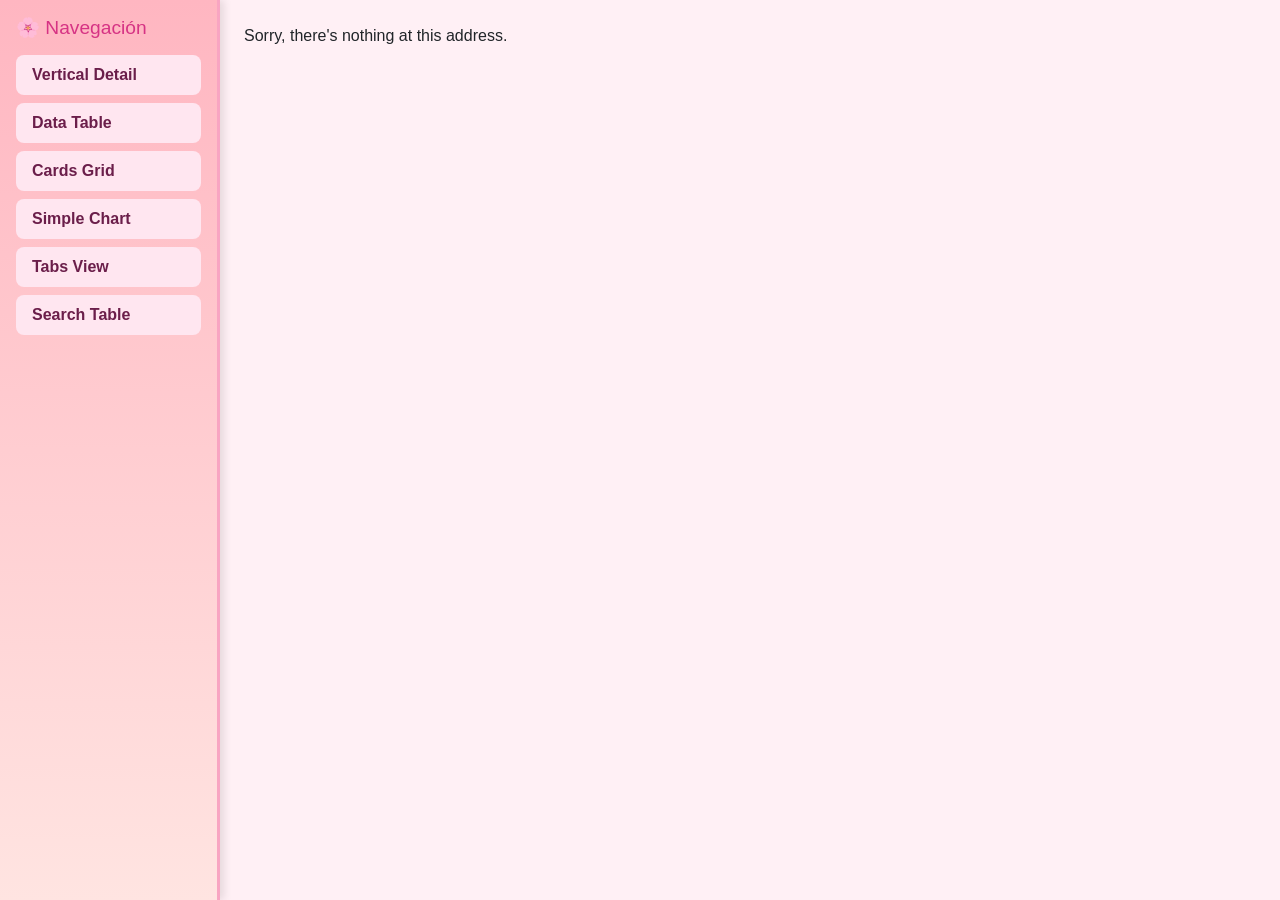
==== index.html @ 93ea93b9 "Version publicada lista para Github Pages" ====
<!DOCTYPE html>
<html lang="en">

<head>
    <meta charset="utf-8" />
    <meta name="viewport" content="width=device-width, initial-scale=1.0" />
    <title>PatronesUXBlazorsi</title>
    <base href="/PatronesUXBlazorahorasi" />
    <link rel="stylesheet" href="lib/bootstrap/dist/css/bootstrap.min.css" />
    <link rel="stylesheet" href="css/app.css" />
    <link rel="icon" type="image/png" href="favicon.png" />
    <link href="PatronesUXBlazorsi.styles.css" rel="stylesheet" />
</head>

<body>
    <div id="app">
        <svg class="loading-progress">
            <circle r="40%" cx="50%" cy="50%" />
            <circle r="40%" cx="50%" cy="50%" />
        </svg>
        <div class="loading-progress-text"></div>
    </div>

    <div id="blazor-error-ui">
        An unhandled error has occurred.
        <a href="." class="reload">Reload</a>
        <span class="dismiss">🗙</span>
    </div>
    <script src="_framework/blazor.webassembly.js"></script>
</body>

</html>
---- css/app.css ----
html, body {
    font-family: 'Helvetica Neue', Helvetica, Arial, sans-serif;
}

h1:focus {
    outline: none;
}

a, .btn-link {
    color: #0071c1;
}

.btn-primary {
    color: #fff;
    background-color: #1b6ec2;
    border-color: #1861ac;
}

.btn:focus, .btn:active:focus, .btn-link.nav-link:focus, .form-control:focus, .form-check-input:focus {
  box-shadow: 0 0 0 0.1rem white, 0 0 0 0.25rem #258cfb;
}

.content {
    padding-top: 1.1rem;
}

.valid.modified:not([type=checkbox]) {
    outline: 1px solid #26b050;
}

.invalid {
    outline: 1px solid red;
}

.validation-message {
    color: red;
}

#blazor-error-ui {
    color-scheme: light only;
    background: lightyellow;
    bottom: 0;
    box-shadow: 0 -1px 2px rgba(0, 0, 0, 0.2);
    box-sizing: border-box;
    display: none;
    left: 0;
    padding: 0.6rem 1.25rem 0.7rem 1.25rem;
    position: fixed;
    width: 100%;
    z-index: 1000;
}

    #blazor-error-ui .dismiss {
        cursor: pointer;
        position: absolute;
        right: 0.75rem;
        top: 0.5rem;
    }

.blazor-error-boundary {
    background: url([data-uri]) no-repeat 1rem/1.8rem, #b32121;
    padding: 1rem 1rem 1rem 3.7rem;
    color: white;
}

    .blazor-error-boundary::after {
        content: "An error has occurred."
    }

.loading-progress {
    position: relative;
    display: block;
    width: 8rem;
    height: 8rem;
    margin: 20vh auto 1rem auto;
}

    .loading-progress circle {
        fill: none;
        stroke: #e0e0e0;
        stroke-width: 0.6rem;
        transform-origin: 50% 50%;
        transform: rotate(-90deg);
    }

        .loading-progress circle:last-child {
            stroke: #1b6ec2;
            stroke-dasharray: calc(3.141 * var(--blazor-load-percentage, 0%) * 0.8), 500%;
            transition: stroke-dasharray 0.05s ease-in-out;
        }

.loading-progress-text {
    position: absolute;
    text-align: center;
    font-weight: bold;
    inset: calc(20vh + 3.25rem) 0 auto 0.2rem;
}

    .loading-progress-text:after {
        content: var(--blazor-load-percentage-text, "Loading");
    }

code {
    color: #c02d76;
}

.form-floating > .form-control-plaintext::placeholder, .form-floating > .form-control::placeholder {
    color: var(--bs-secondary-color);
    text-align: end;
}

.form-floating > .form-control-plaintext:focus::placeholder, .form-floating > .form-control:focus::placeholder {
    text-align: start;
}
---- PatronesUXBlazorsi.styles.css ----
/* /Layout/MainLayout.razor.rz.scp.css */
/* /Layout/NavMenu.razor.rz.scp.css */
.navbar-toggler[b-r5r6fi635k] {
    background-color: rgba(255, 255, 255, 0.1);
}

.top-row[b-r5r6fi635k] {
    min-height: 3.5rem;
    background-color: rgba(0,0,0,0.4);
}

.navbar-brand[b-r5r6fi635k] {
    font-size: 1.1rem;
}

.bi[b-r5r6fi635k] {
    display: inline-block;
    position: relative;
    width: 1.25rem;
    height: 1.25rem;
    margin-right: 0.75rem;
    top: -1px;
    background-size: cover;
}

.bi-house-door-fill-nav-menu[b-r5r6fi635k] {
    background-image: url("data:image/svg+xml,%3Csvg xmlns='http://www.w3.org/2000/svg' width='16' height='16' fill='white' class='bi bi-house-door-fill' viewBox='0 0 16 16'%3E%3Cpath d='M6.5 14.5v-3.505c0-.245.25-.495.5-.495h2c.25 0 .5.25.5.5v3.5a.5.5 0 0 0 .5.5h4a.5.5 0 0 0 .5-.5v-7a.5.5 0 0 0-.146-.354L13 5.793V2.5a.5.5 0 0 0-.5-.5h-1a.5.5 0 0 0-.5.5v1.293L8.354 1.146a.5.5 0 0 0-.708 0l-6 6A.5.5 0 0 0 1.5 7.5v7a.5.5 0 0 0 .5.5h4a.5.5 0 0 0 .5-.5Z'/%3E%3C/svg%3E");
}

.bi-plus-square-fill-nav-menu[b-r5r6fi635k] {
    background-image: url("data:image/svg+xml,%3Csvg xmlns='http://www.w3.org/2000/svg' width='16' height='16' fill='white' class='bi bi-plus-square-fill' viewBox='0 0 16 16'%3E%3Cpath d='M2 0a2 2 0 0 0-2 2v12a2 2 0 0 0 2 2h12a2 2 0 0 0 2-2V2a2 2 0 0 0-2-2H2zm6.5 4.5v3h3a.5.5 0 0 1 0 1h-3v3a.5.5 0 0 1-1 0v-3h-3a.5.5 0 0 1 0-1h3v-3a.5.5 0 0 1 1 0z'/%3E%3C/svg%3E");
}

.bi-list-nested-nav-menu[b-r5r6fi635k] {
    background-image: url("data:image/svg+xml,%3Csvg xmlns='http://www.w3.org/2000/svg' width='16' height='16' fill='white' class='bi bi-list-nested' viewBox='0 0 16 16'%3E%3Cpath fill-rule='evenodd' d='M4.5 11.5A.5.5 0 0 1 5 11h10a.5.5 0 0 1 0 1H5a.5.5 0 0 1-.5-.5zm-2-4A.5.5 0 0 1 3 7h10a.5.5 0 0 1 0 1H3a.5.5 0 0 1-.5-.5zm-2-4A.5.5 0 0 1 1 3h10a.5.5 0 0 1 0 1H1a.5.5 0 0 1-.5-.5z'/%3E%3C/svg%3E");
}

.nav-item[b-r5r6fi635k] {
    font-size: 0.9rem;
    padding-bottom: 0.5rem;
}

    .nav-item:first-of-type[b-r5r6fi635k] {
        padding-top: 1rem;
    }

    .nav-item:last-of-type[b-r5r6fi635k] {
        padding-bottom: 1rem;
    }

    .nav-item[b-r5r6fi635k]  a {
        color: #d7d7d7;
        border-radius: 4px;
        height: 3rem;
        display: flex;
        align-items: center;
        line-height: 3rem;
    }

.nav-item[b-r5r6fi635k]  a.active {
    background-color: rgba(255,255,255,0.37);
    color: white;
}

.nav-item[b-r5r6fi635k]  a:hover {
    background-color: rgba(255,255,255,0.1);
    color: white;
}

@media (min-width: 641px) {
    .navbar-toggler[b-r5r6fi635k] {
        display: none;
    }

    .collapse[b-r5r6fi635k] {
        /* Never collapse the sidebar for wide screens */
        display: block;
    }

    .nav-scrollable[b-r5r6fi635k] {
        /* Allow sidebar to scroll for tall menus */
        height: calc(100vh - 3.5rem);
        overflow-y: auto;
    }
}
/* /Layout/SideBarLayout.razor.rz.scp.css */
/* /Layout/TopMenuLayout.razor.rz.scp.css */
/* /Pages/CardsGrid.razor.rz.scp.css */
/* /Pages/DataTable.razor.rz.scp.css */
/* /Pages/SearchableTable.razor.rz.scp.css */
/* /Pages/SimpleChart.razor.rz.scp.css */
/* /Pages/TabsView.razor.rz.scp.css */
/* /Pages/VerticalDetail.razor.rz.scp.css */
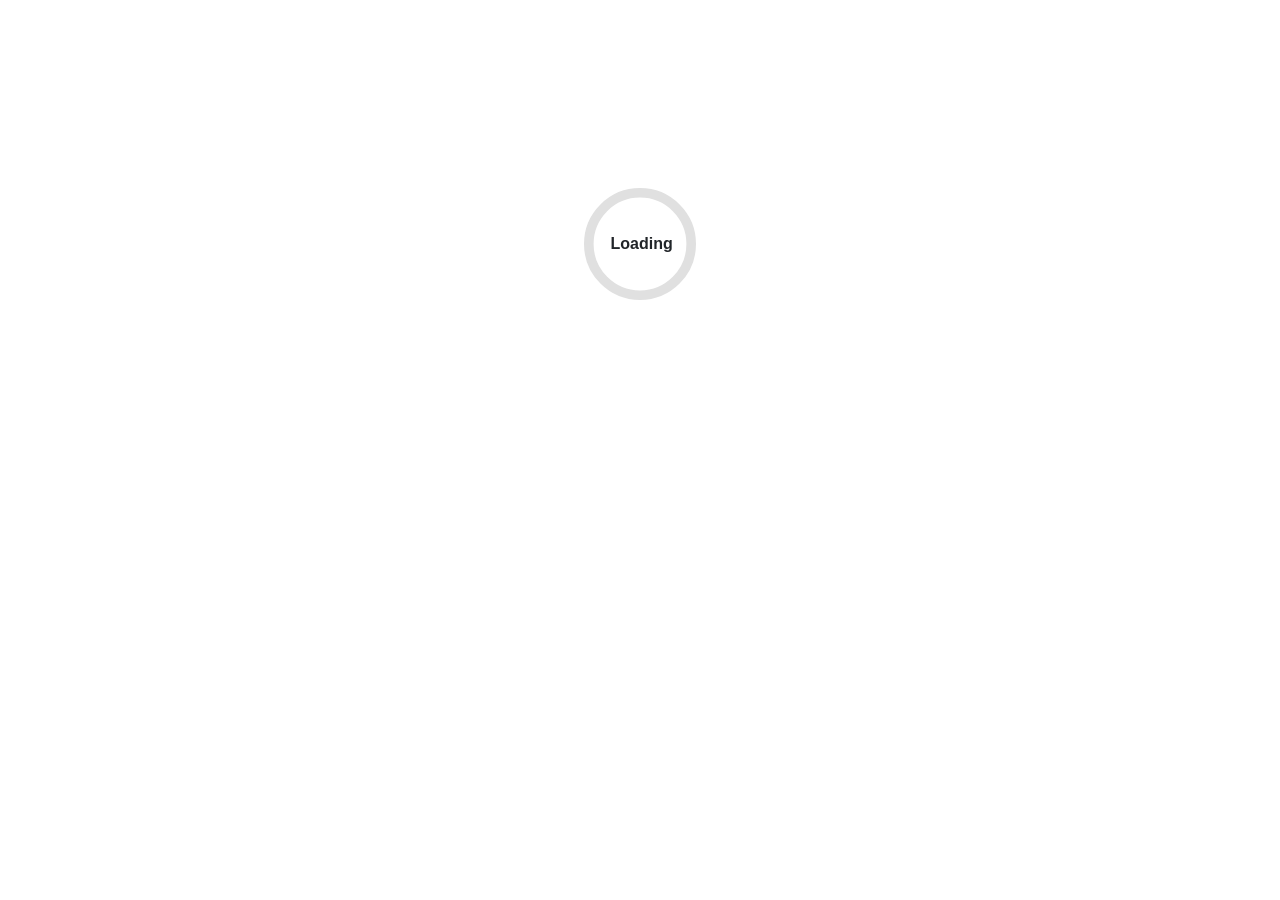
==== commit 970f69eb: "fix blazor" ====
--- a/index.html
+++ b/index.html
@@ -26,7 +26,7 @@
         <a href="." class="reload">Reload</a>
         <span class="dismiss">🗙</span>
     </div>
-    <script src="_framework/blazor.webassembly.js"></script>
+    <script src="PatronesUXBlazorahorasi/lib/blazor.webassembly.js"></script>
 </body>
 
 </html>
